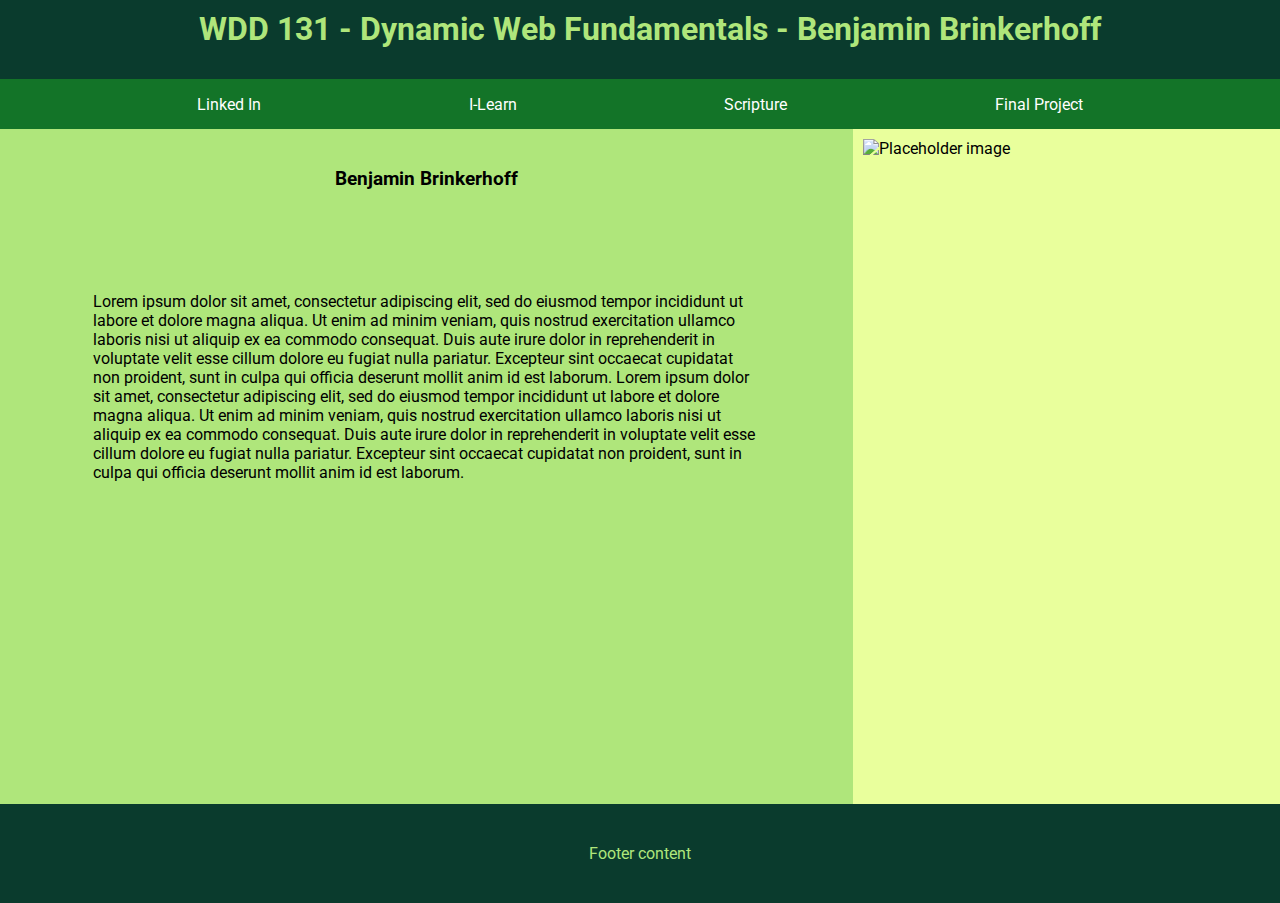
==== index.html @ c9399547 "created html and finished styling" ====
<!DOCTYPE html>
<html lang="en">

<head>
    <meta charset="UTF-8">
    <meta name="viewport" content="width=device-width, initial-scale=1.0">
    <meta name="author" content="Benjamin Brinkerhoff">
    <meta name="description"
        content="WDD 131 - Dynamic Web Fundamentals is the Brigham Young University - Idaho's course for intermediate Web Development. This website is Benjamin Brinkerhoff's homepage for everything he did while taking this course. Currently it contains some placeholder content for week01.">
    <link rel="stylesheet" href="styles/base.css">
    <title>WDD 131 - Dynamic Web Fundamentals - Benjamin Brinkerhoff</title>
</head>

<body>
    <header>
        <h1>WDD 131 - Dynamic Web Fundamentals - Benjamin Brinkerhoff</h1>
        <nav class="navigation-bar">
            <div id="navigation-container">
                <a href="https://www.linkedin.com">Linked In</a>
                <a href="https://byui.instructure.com/">I-Learn</a>
                <a
                    href="https://www.churchofjesuschrist.org/study/scriptures/dc-testament/dc/98?lang=eng&id=p10-p11#p10">Scripture</a>
                <a href="#Final">Final Project</a>
            </div>
        </nav>
    </header>

    <main>

        <section class="card" id="main-content">
            <!--This is where I put a paragraph tag, and describe myself.-->
            <h3>Benjamin Brinkerhoff</h3>
            <p id="personal-description">
                Lorem ipsum dolor sit amet, consectetur adipiscing elit, sed do eiusmod tempor incididunt ut labore et
                dolore magna aliqua. Ut enim ad minim veniam, quis nostrud exercitation ullamco laboris nisi ut aliquip
                ex ea commodo consequat. Duis aute irure dolor in reprehenderit in voluptate velit esse cillum dolore eu
                fugiat nulla pariatur. Excepteur sint occaecat cupidatat non proident, sunt in culpa qui officia
                deserunt mollit anim id est laborum. Lorem ipsum dolor sit amet, consectetur adipiscing elit, sed do
                eiusmod tempor incididunt ut labore et
                dolore magna aliqua. Ut enim ad minim veniam, quis nostrud exercitation ullamco laboris nisi ut aliquip
                ex ea commodo consequat. Duis aute irure dolor in reprehenderit in voluptate velit esse cillum dolore eu
                fugiat nulla pariatur. Excepteur sint occaecat cupidatat non proident, sunt in culpa qui officia
                deserunt mollit anim id est laborum.
            </p>
        </section>
        <div class="boxes" id="aside-content">
            <!--This is where I put my image and list-->
            <img src="https://picsum.photos/400/400" alt="Placeholder image">
        </div>
    </main>

    <footer>
        Footer content
    </footer>
</body>

</html>
---- styles/base.css ----
@import url('https://fonts.googleapis.com/css2?family=Roboto:wght@400&display=swap');

body {

    margin: 0px;
    height: 100%;
    width: 100%;
    padding-top: 0px;
    padding-bottom: 0px;
    font-family: "Roboto", sans-serif;

}

header {
    background-color: rgb(10, 59, 45);
    margin: 0px;
    padding: 0px;
    text-align: center;
    color: rgb(175, 230, 123);
    height: auto;
    width: 100%;

}

h1 {
    margin-top: 0px;
    padding: 10px;
    width: inherit;
    height: auto;
    justify-content: center;
}


main {
    display: grid;
    grid-template-columns: 2fr 1fr;
    grid-template-rows: auto 1fr auto;
    min-height: 75vh;
    margin: 0px;
    height: auto;
    width: 100%;
}

footer {
    background-color: rgb(10, 59, 45);
    margin-top: auto;
    padding-top: 40px;
    padding-bottom: 40px;
    text-align: center;
    color: rgb(175, 230, 123);
    margin: 0px;
    height: auto;
    width: 100%;

}

.navigation-bar {
    display: flex;
    justify-content: space-between;
    background-color: rgb(19, 116, 40);
    text-align: center;
    align-items: center;
    align-content: center;
    margin: 0px;
    height: 50px;
    width: 100%;


}


.navigation-bar a {
    color: white;
    text-decoration: none;
    margin: 0 10px;
    text-align: center;
    align-items: center;
    justify-content: center;
}

.navigation-bar a:hover {
    color: black;
}

#navigation-container {
    display: flex;
    justify-content: space-evenly;
    width: 100%;
}

.card {
    display: grid;
    grid-template-columns: auto auto;
    grid-template-rows: 1fr;
    gap: 0px;

}

#main-content {
    display: inline;
    margin: 0px;
    grid-column: 1/2;
    grid-row: 1/3;
    background-color: rgb(175, 230, 123);
    padding: 10px;
    text-align: left;


}

#main-content p {
    padding-top: 30px;
    padding: 10%;
}

#main-content h3 {
    padding-top: 10px;
    text-align: center;
}

#aside-content {
    margin: 0px;
    grid-column: 2/3;
    grid-row: 1/3;
    background-color: rgb(233, 255, 156);
    padding: 10px;
}

#aside-content img {
    display: flex;
    margin: auto;
    justify-content: center;
    align-items: center;

}
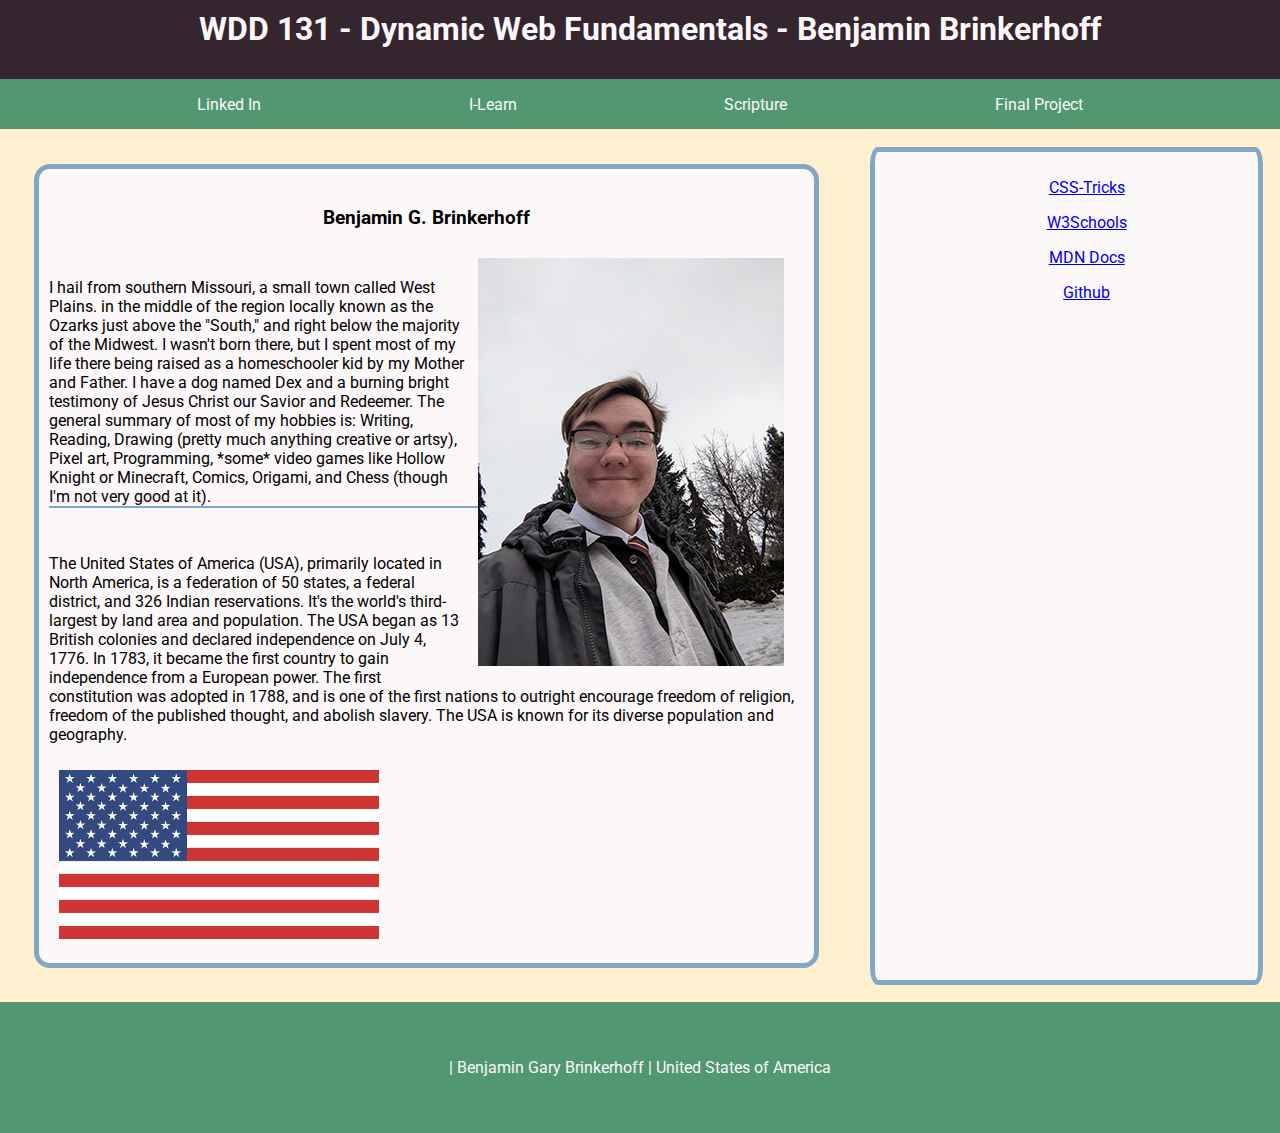
==== commit f50ff803: "implemented the flag, selfie image, self description and list of useful links" ====
--- a/index.html
+++ b/index.html
@@ -29,28 +29,49 @@
 
         <section class="card" id="main-content">
             <!--This is where I put a paragraph tag, and describe myself.-->
-            <h3>Benjamin Brinkerhoff</h3>
+
+            <h3>Benjamin G. Brinkerhoff</h3>
+            <img src="images/winter-selfie.jpg" alt="Young man in a white sunday sweater smiling with a winter backdrop"
+                id="picture-me">
             <p id="personal-description">
-                Lorem ipsum dolor sit amet, consectetur adipiscing elit, sed do eiusmod tempor incididunt ut labore et
-                dolore magna aliqua. Ut enim ad minim veniam, quis nostrud exercitation ullamco laboris nisi ut aliquip
-                ex ea commodo consequat. Duis aute irure dolor in reprehenderit in voluptate velit esse cillum dolore eu
-                fugiat nulla pariatur. Excepteur sint occaecat cupidatat non proident, sunt in culpa qui officia
-                deserunt mollit anim id est laborum. Lorem ipsum dolor sit amet, consectetur adipiscing elit, sed do
-                eiusmod tempor incididunt ut labore et
-                dolore magna aliqua. Ut enim ad minim veniam, quis nostrud exercitation ullamco laboris nisi ut aliquip
-                ex ea commodo consequat. Duis aute irure dolor in reprehenderit in voluptate velit esse cillum dolore eu
-                fugiat nulla pariatur. Excepteur sint occaecat cupidatat non proident, sunt in culpa qui officia
-                deserunt mollit anim id est laborum.
+
+                I hail from southern Missouri, a small town called West Plains. in the middle of the region locally
+                known as the Ozarks just above the "South," and right below the majority of the Midwest.
+                I wasn't born there, but I spent most of my life there being raised as a homeschooler kid by my Mother
+                and Father. I have a dog named Dex and a burning bright testimony of Jesus Christ our Savior and
+                Redeemer.
+                The general summary of most of my hobbies is: Writing, Reading, Drawing (pretty much anything creative
+                or artsy), Pixel art, Programming, *some* video games like Hollow Knight or Minecraft, Comics, Origami,
+                and Chess (though I'm not very good at it).
+
             </p>
+
+            <p id="nationality-description">
+                The United States of America (USA), primarily located in North America, is a federation of 50 states, a
+                federal district, and 326 Indian reservations. It's the world's third-largest by land area and
+                population. The USA began as 13 British colonies and declared independence on July 4, 1776. In 1783, it
+                became the first country to gain independence from a European power. The first constitution was adopted
+                in 1788, and is one of the first nations to outright encourage freedom of religion, freedom of the
+                published thought, and abolish slavery. The USA is known for its diverse population and geography.
+
+            </p>
+            <img src="images/american-flag-2144392_640.png" alt="Flag of the United States of America"
+                id="picture-flag">
+
         </section>
-        <div class="boxes" id="aside-content">
-            <!--This is where I put my image and list-->
-            <img src="https://picsum.photos/400/400" alt="Placeholder image">
+        <div class="card" id="aside-content">
+            <!--This is where I put my list  of links-->
+            <ul><a href="https://css-tricks.com/">CSS-Tricks</a></ul>
+            <ul><a href="https://www.w3schools.com/">W3Schools</a></ul>
+            <ul><a href="https://developer.mozilla.org/">MDN Docs</a></ul>
+            <ul><a href="https://github.com/">Github</a></ul>
         </div>
     </main>
 
     <footer>
-        Footer content
+        <p><span id="currentyear"></span>| Benjamin Gary Brinkerhoff | United States of America</p>
+
+        <p><span id="lastModified"></span></p>
     </footer>
 </body>
 
--- a/styles/base.css
+++ b/styles/base.css
@@ -1,4 +1,12 @@
 @import url('https://fonts.googleapis.com/css2?family=Roboto:wght@400&display=swap');
+
+:root {
+    --hd-color: #34252F;
+    --nav-color: #519872;
+    --card-color: #FFF1D0;
+    --page-color: #FCF7F8;
+    --acn-color: #81A7C5;
+}
 
 body {
 
@@ -12,11 +20,11 @@
 }
 
 header {
-    background-color: rgb(10, 59, 45);
+    background-color: var(--hd-color);
     margin: 0px;
     padding: 0px;
     text-align: center;
-    color: rgb(175, 230, 123);
+    color: var(--page-color);
     height: auto;
     width: 100%;
 
@@ -39,25 +47,28 @@
     margin: 0px;
     height: auto;
     width: 100%;
+    background-color: var(--card-color);
 }
 
 footer {
-    background-color: rgb(10, 59, 45);
+    background-color: var(--nav-color);
     margin-top: auto;
     padding-top: 40px;
     padding-bottom: 40px;
     text-align: center;
-    color: rgb(175, 230, 123);
+    color: var(--page-color);
     margin: 0px;
     height: auto;
     width: 100%;
 
 }
 
+
+
 .navigation-bar {
     display: flex;
     justify-content: space-between;
-    background-color: rgb(19, 116, 40);
+    background-color: var(--nav-color);
     text-align: center;
     align-items: center;
     align-content: center;
@@ -70,7 +81,7 @@
 
 
 .navigation-bar a {
-    color: white;
+    color: var(--page-color);
     text-decoration: none;
     margin: 0 10px;
     text-align: center;
@@ -79,7 +90,17 @@
 }
 
 .navigation-bar a:hover {
-    color: black;
+    color: var(--acn-color);
+}
+
+
+.card {
+
+    border-color: var(--acn-color);
+    margin: 4%;
+    border-radius: 2%;
+    border-style: solid;
+    border-width: 5px;
 }
 
 #navigation-container {
@@ -88,29 +109,20 @@
     width: 100%;
 }
 
-.card {
-    display: grid;
-    grid-template-columns: auto auto;
-    grid-template-rows: 1fr;
-    gap: 0px;
-
-}
-
 #main-content {
     display: inline;
-    margin: 0px;
+
     grid-column: 1/2;
     grid-row: 1/3;
-    background-color: rgb(175, 230, 123);
+    background-color: var(--page-color);
     padding: 10px;
     text-align: left;
-
 
 }
 
 #main-content p {
     padding-top: 30px;
-    padding: 10%;
+
 }
 
 #main-content h3 {
@@ -118,12 +130,36 @@
     text-align: center;
 }
 
+#personal-description {
+    border-bottom: 2px var(--acn-color);
+    border-bottom-style: solid;
+    width: calc(100% - 306px)
+}
+
+#picture-me {
+    float: right;
+    margin: 0 10px 10px 0;
+    padding: 10px;
+}
+
+#picture-flag {
+
+    justify-content: center;
+    margin-left: auto;
+    margin-right: auto;
+    padding: 10px;
+}
+
 #aside-content {
-    margin: 0px;
+    display: block;
     grid-column: 2/3;
     grid-row: 1/3;
-    background-color: rgb(233, 255, 156);
+    background-color: var(--page-color);
     padding: 10px;
+    text-decoration: none;
+    justify-content: center;
+    text-align: center;
+    color: var(--hd-color);
 }
 
 #aside-content img {
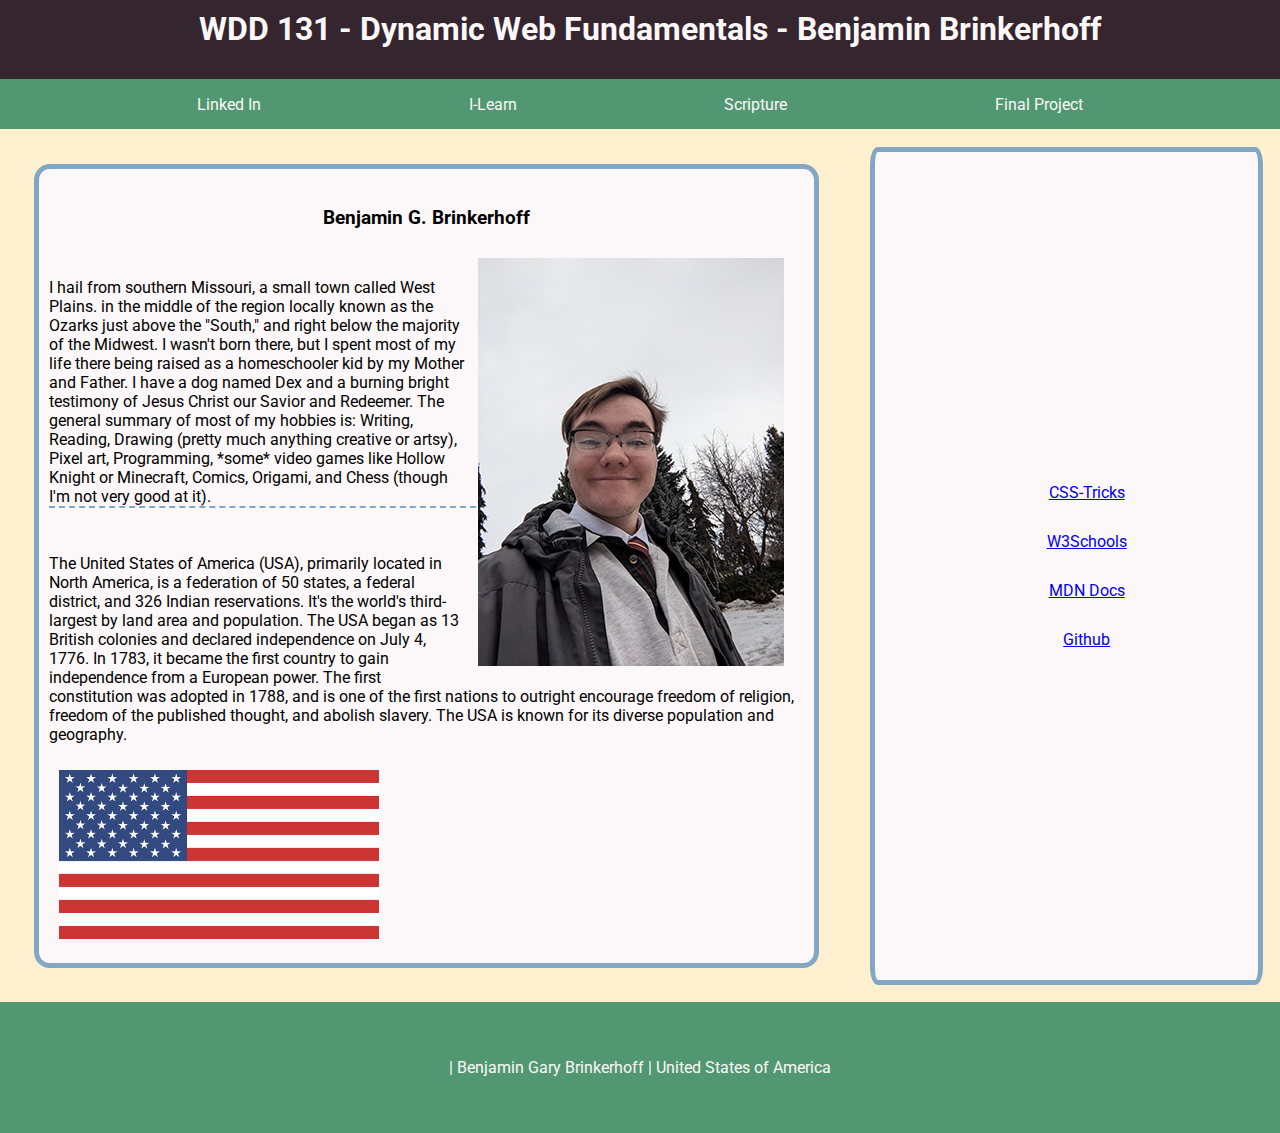
==== commit 6d9c5276: "centered the list of links with flex" ====
--- a/index.html
+++ b/index.html
@@ -59,13 +59,15 @@
                 id="picture-flag">
 
         </section>
-        <div class="card" id="aside-content">
+        <section class="card" id="aside-content">
             <!--This is where I put my list  of links-->
-            <ul><a href="https://css-tricks.com/">CSS-Tricks</a></ul>
-            <ul><a href="https://www.w3schools.com/">W3Schools</a></ul>
-            <ul><a href="https://developer.mozilla.org/">MDN Docs</a></ul>
-            <ul><a href="https://github.com/">Github</a></ul>
-        </div>
+            <ul>
+                <li><a href="https://css-tricks.com/">CSS-Tricks</a></li>
+                <li><a href="https://www.w3schools.com/">W3Schools</a></li>
+                <li><a href="https://developer.mozilla.org/">MDN Docs</a></li>
+                <li><a href="https://github.com/">Github</a></li>
+            </ul>
+        </section>
     </main>
 
     <footer>
--- a/styles/base.css
+++ b/styles/base.css
@@ -132,8 +132,8 @@
 
 #personal-description {
     border-bottom: 2px var(--acn-color);
-    border-bottom-style: solid;
-    width: calc(100% - 306px)
+    border-bottom-style: dashed;
+    width: calc(97% - 306px)
 }
 
 #picture-me {
@@ -151,21 +151,24 @@
 }
 
 #aside-content {
-    display: block;
+
+    display: flex;
+    flex-direction: column;
+    justify-content: center;
     grid-column: 2/3;
     grid-row: 1/3;
     background-color: var(--page-color);
     padding: 10px;
-    text-decoration: none;
-    justify-content: center;
-    text-align: center;
     color: var(--hd-color);
 }
 
-#aside-content img {
-    display: flex;
-    margin: auto;
-    justify-content: center;
-    align-items: center;
+#aside-content ul {
 
+    list-style-type: none;
+    text-align: center;
+}
+
+#aside-content ul li {
+    margin: 10px 0;
+    padding: 10px 0;
 }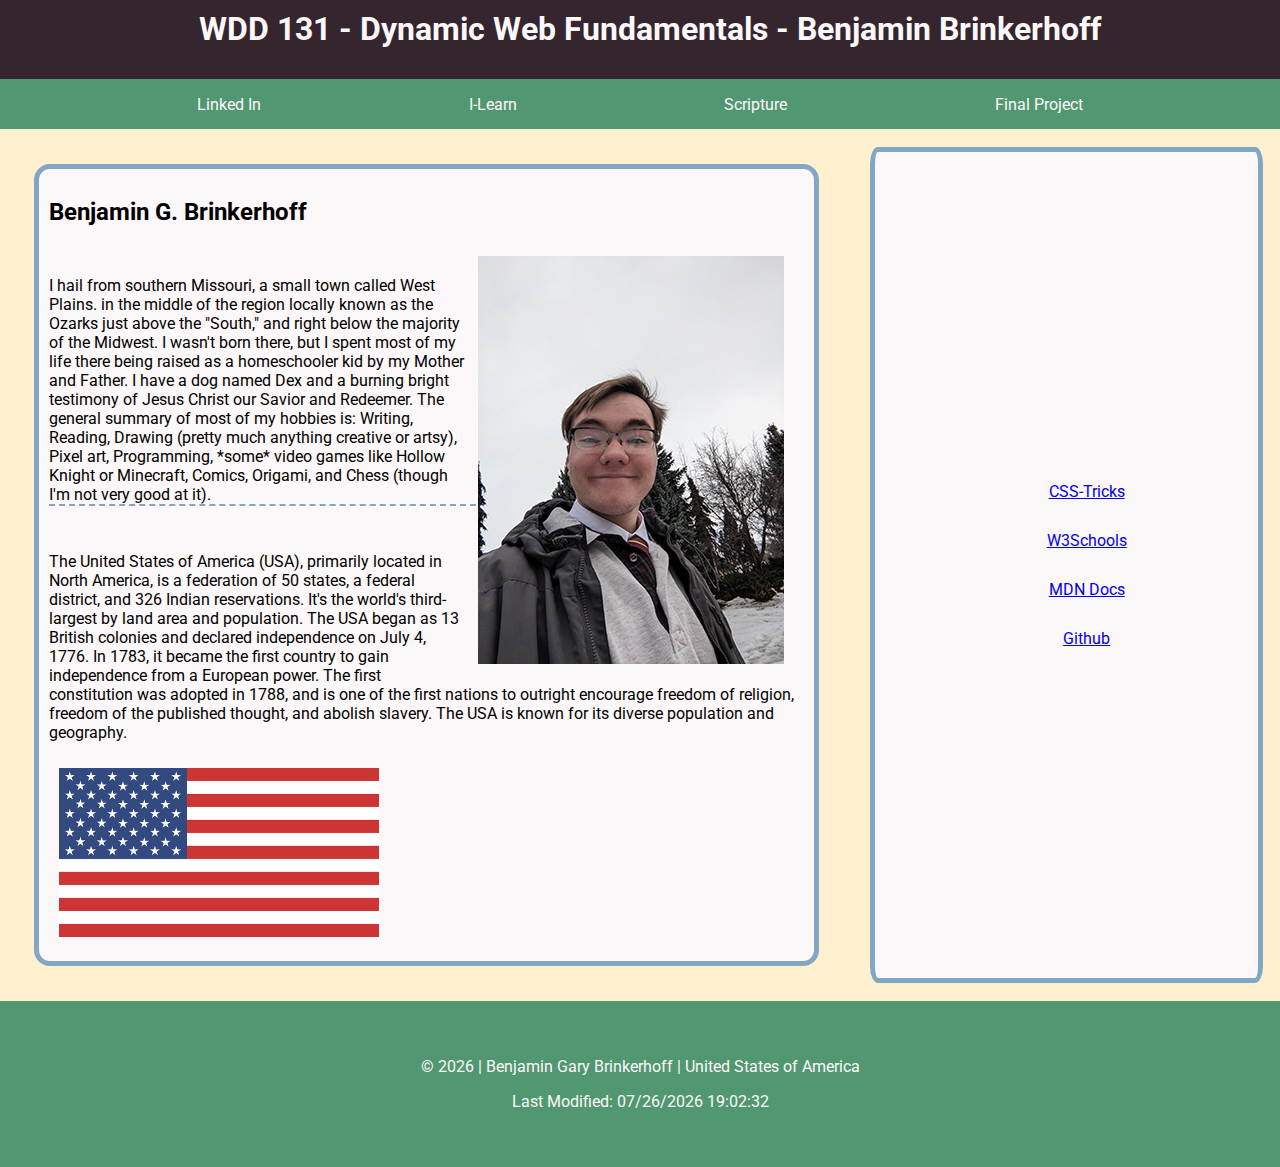
==== commit 3342f2fe: "implemented getdates.js for the footer, and replaced h3 with h2" ====
--- a/index.html
+++ b/index.html
@@ -9,6 +9,7 @@
         content="WDD 131 - Dynamic Web Fundamentals is the Brigham Young University - Idaho's course for intermediate Web Development. This website is Benjamin Brinkerhoff's homepage for everything he did while taking this course. Currently it contains some placeholder content for week01.">
     <link rel="stylesheet" href="styles/base.css">
     <title>WDD 131 - Dynamic Web Fundamentals - Benjamin Brinkerhoff</title>
+    <script src="scripts/getdates.js"></script>
 </head>
 
 <body>
@@ -30,33 +31,39 @@
         <section class="card" id="main-content">
             <!--This is where I put a paragraph tag, and describe myself.-->
 
-            <h3>Benjamin G. Brinkerhoff</h3>
-            <img src="images/winter-selfie.jpg" alt="Young man in a white sunday sweater smiling with a winter backdrop"
-                id="picture-me">
-            <p id="personal-description">
+            <h2>Benjamin G. Brinkerhoff</h3>
+                <img src="images/winter-selfie.jpg"
+                    alt="Young man in a white sunday sweater smiling with a winter backdrop" id="picture-me">
+                <p id="personal-description">
 
-                I hail from southern Missouri, a small town called West Plains. in the middle of the region locally
-                known as the Ozarks just above the "South," and right below the majority of the Midwest.
-                I wasn't born there, but I spent most of my life there being raised as a homeschooler kid by my Mother
-                and Father. I have a dog named Dex and a burning bright testimony of Jesus Christ our Savior and
-                Redeemer.
-                The general summary of most of my hobbies is: Writing, Reading, Drawing (pretty much anything creative
-                or artsy), Pixel art, Programming, *some* video games like Hollow Knight or Minecraft, Comics, Origami,
-                and Chess (though I'm not very good at it).
+                    I hail from southern Missouri, a small town called West Plains. in the middle of the region locally
+                    known as the Ozarks just above the "South," and right below the majority of the Midwest.
+                    I wasn't born there, but I spent most of my life there being raised as a homeschooler kid by my
+                    Mother
+                    and Father. I have a dog named Dex and a burning bright testimony of Jesus Christ our Savior and
+                    Redeemer.
+                    The general summary of most of my hobbies is: Writing, Reading, Drawing (pretty much anything
+                    creative
+                    or artsy), Pixel art, Programming, *some* video games like Hollow Knight or Minecraft, Comics,
+                    Origami,
+                    and Chess (though I'm not very good at it).
 
-            </p>
+                </p>
 
-            <p id="nationality-description">
-                The United States of America (USA), primarily located in North America, is a federation of 50 states, a
-                federal district, and 326 Indian reservations. It's the world's third-largest by land area and
-                population. The USA began as 13 British colonies and declared independence on July 4, 1776. In 1783, it
-                became the first country to gain independence from a European power. The first constitution was adopted
-                in 1788, and is one of the first nations to outright encourage freedom of religion, freedom of the
-                published thought, and abolish slavery. The USA is known for its diverse population and geography.
+                <p id="nationality-description">
+                    The United States of America (USA), primarily located in North America, is a federation of 50
+                    states, a
+                    federal district, and 326 Indian reservations. It's the world's third-largest by land area and
+                    population. The USA began as 13 British colonies and declared independence on July 4, 1776. In 1783,
+                    it
+                    became the first country to gain independence from a European power. The first constitution was
+                    adopted
+                    in 1788, and is one of the first nations to outright encourage freedom of religion, freedom of the
+                    published thought, and abolish slavery. The USA is known for its diverse population and geography.
 
-            </p>
-            <img src="images/american-flag-2144392_640.png" alt="Flag of the United States of America"
-                id="picture-flag">
+                </p>
+                <img src="images/american-flag-2144392_640.png" alt="Flag of the United States of America"
+                    id="picture-flag">
 
         </section>
         <section class="card" id="aside-content">
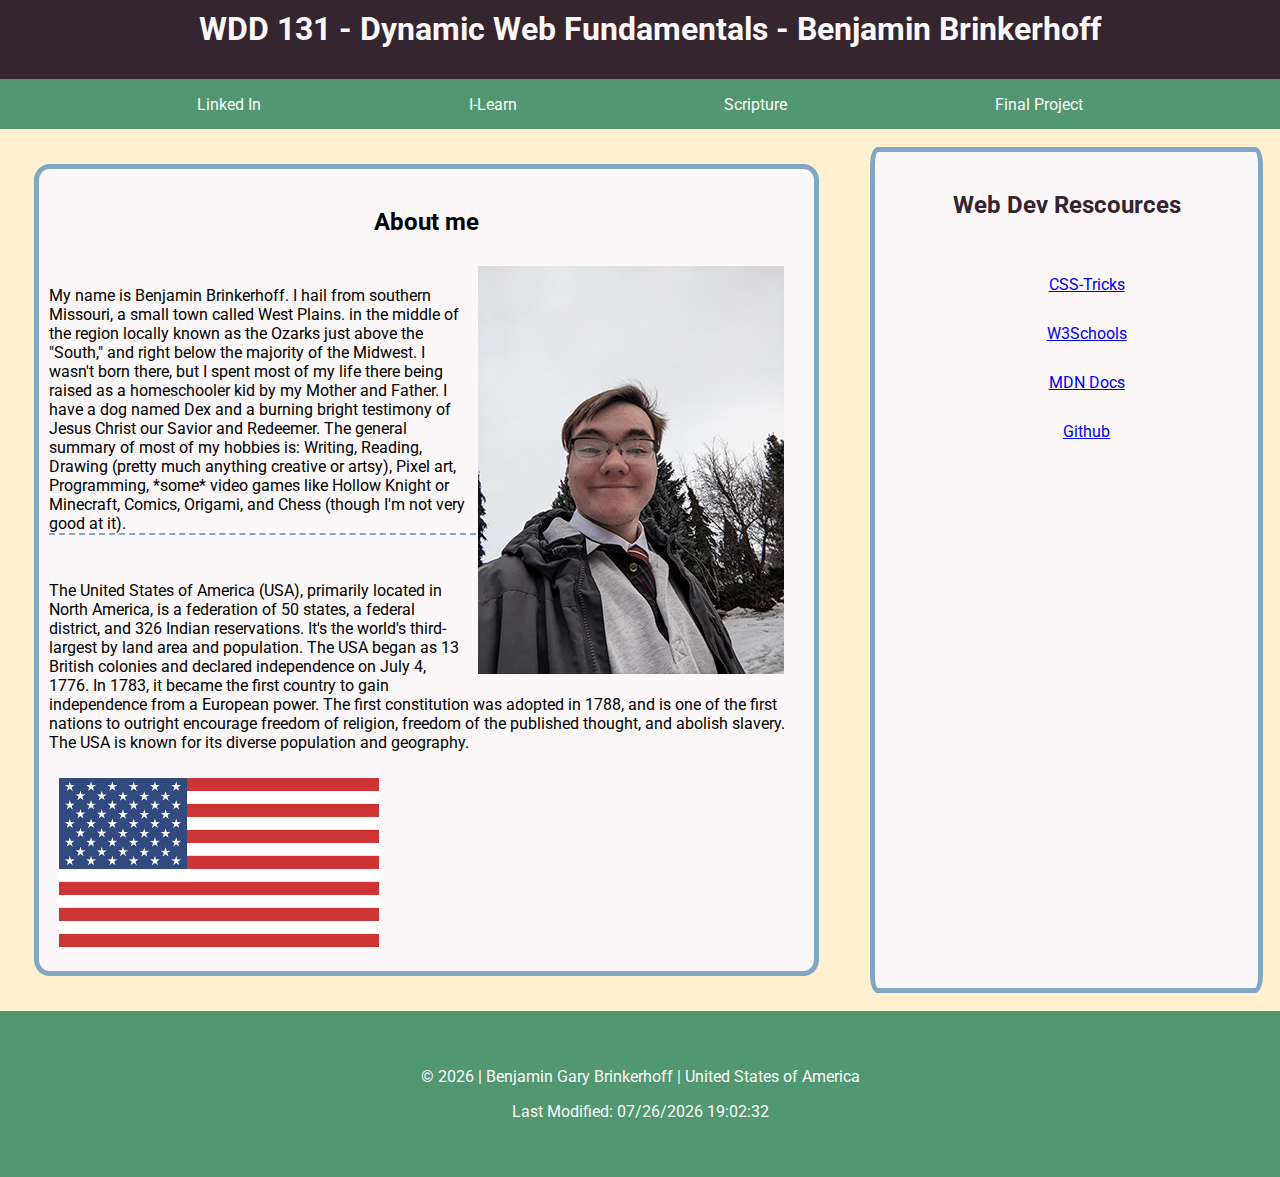
==== commit eaacac04: "fixed audit errors" ====
--- a/index.html
+++ b/index.html
@@ -7,9 +7,10 @@
     <meta name="author" content="Benjamin Brinkerhoff">
     <meta name="description"
         content="WDD 131 - Dynamic Web Fundamentals is the Brigham Young University - Idaho's course for intermediate Web Development. This website is Benjamin Brinkerhoff's homepage for everything he did while taking this course. Currently it contains some placeholder content for week01.">
+    <link rel="preconnect" href="https://fonts.googleapis.com/css2?family=Roboto:wght@400&display=swap">
     <link rel="stylesheet" href="styles/base.css">
     <title>WDD 131 - Dynamic Web Fundamentals - Benjamin Brinkerhoff</title>
-    <script src="scripts/getdates.js"></script>
+    <script defer src="scripts/getdates.js"></script>
 </head>
 
 <body>
@@ -31,43 +32,45 @@
         <section class="card" id="main-content">
             <!--This is where I put a paragraph tag, and describe myself.-->
 
-            <h2>Benjamin G. Brinkerhoff</h3>
-                <img src="images/winter-selfie.jpg"
-                    alt="Young man in a white sunday sweater smiling with a winter backdrop" id="picture-me">
-                <p id="personal-description">
+            <h2>About me</h2>
+            <img src="images/winter-selfie.jpg" alt="Young man in a white sunday sweater smiling with a winter backdrop"
+                id="picture-me">
+            <p id="personal-description">
 
-                    I hail from southern Missouri, a small town called West Plains. in the middle of the region locally
-                    known as the Ozarks just above the "South," and right below the majority of the Midwest.
-                    I wasn't born there, but I spent most of my life there being raised as a homeschooler kid by my
-                    Mother
-                    and Father. I have a dog named Dex and a burning bright testimony of Jesus Christ our Savior and
-                    Redeemer.
-                    The general summary of most of my hobbies is: Writing, Reading, Drawing (pretty much anything
-                    creative
-                    or artsy), Pixel art, Programming, *some* video games like Hollow Knight or Minecraft, Comics,
-                    Origami,
-                    and Chess (though I'm not very good at it).
+                My name is Benjamin Brinkerhoff. I hail from southern Missouri, a small town called West Plains. in
+                the middle of the region locally
+                known as the Ozarks just above the "South," and right below the majority of the Midwest.
+                I wasn't born there, but I spent most of my life there being raised as a homeschooler kid by my
+                Mother
+                and Father. I have a dog named Dex and a burning bright testimony of Jesus Christ our Savior and
+                Redeemer.
+                The general summary of most of my hobbies is: Writing, Reading, Drawing (pretty much anything
+                creative
+                or artsy), Pixel art, Programming, *some* video games like Hollow Knight or Minecraft, Comics,
+                Origami,
+                and Chess (though I'm not very good at it).
 
-                </p>
+            </p>
 
-                <p id="nationality-description">
-                    The United States of America (USA), primarily located in North America, is a federation of 50
-                    states, a
-                    federal district, and 326 Indian reservations. It's the world's third-largest by land area and
-                    population. The USA began as 13 British colonies and declared independence on July 4, 1776. In 1783,
-                    it
-                    became the first country to gain independence from a European power. The first constitution was
-                    adopted
-                    in 1788, and is one of the first nations to outright encourage freedom of religion, freedom of the
-                    published thought, and abolish slavery. The USA is known for its diverse population and geography.
+            <p id="nationality-description">
+                The United States of America (USA), primarily located in North America, is a federation of 50
+                states, a
+                federal district, and 326 Indian reservations. It's the world's third-largest by land area and
+                population. The USA began as 13 British colonies and declared independence on July 4, 1776. In 1783,
+                it
+                became the first country to gain independence from a European power. The first constitution was
+                adopted
+                in 1788, and is one of the first nations to outright encourage freedom of religion, freedom of the
+                published thought, and abolish slavery. The USA is known for its diverse population and geography.
 
-                </p>
-                <img src="images/american-flag-2144392_640.png" alt="Flag of the United States of America"
-                    id="picture-flag">
+            </p>
+            <img src="images/american-flag-2144392_640.png" alt="Flag of the United States of America"
+                id="picture-flag">
 
         </section>
         <section class="card" id="aside-content">
             <!--This is where I put my list  of links-->
+            <h2>Web Dev Rescources</h2>
             <ul>
                 <li><a href="https://css-tricks.com/">CSS-Tricks</a></li>
                 <li><a href="https://www.w3schools.com/">W3Schools</a></li>
--- a/styles/base.css
+++ b/styles/base.css
@@ -46,7 +46,7 @@
     min-height: 75vh;
     margin: 0px;
     height: auto;
-    width: 100%;
+    max-width: max-content;
     background-color: var(--card-color);
 }
 
@@ -125,10 +125,7 @@
 
 }
 
-#main-content h3 {
-    padding-top: 10px;
-    text-align: center;
-}
+
 
 #personal-description {
     border-bottom: 2px var(--acn-color);
@@ -154,7 +151,7 @@
 
     display: flex;
     flex-direction: column;
-    justify-content: center;
+
     grid-column: 2/3;
     grid-row: 1/3;
     background-color: var(--page-color);
@@ -171,4 +168,10 @@
 #aside-content ul li {
     margin: 10px 0;
     padding: 10px 0;
+}
+
+h2 {
+    display: block;
+    padding-top: 10px;
+    text-align: center;
 }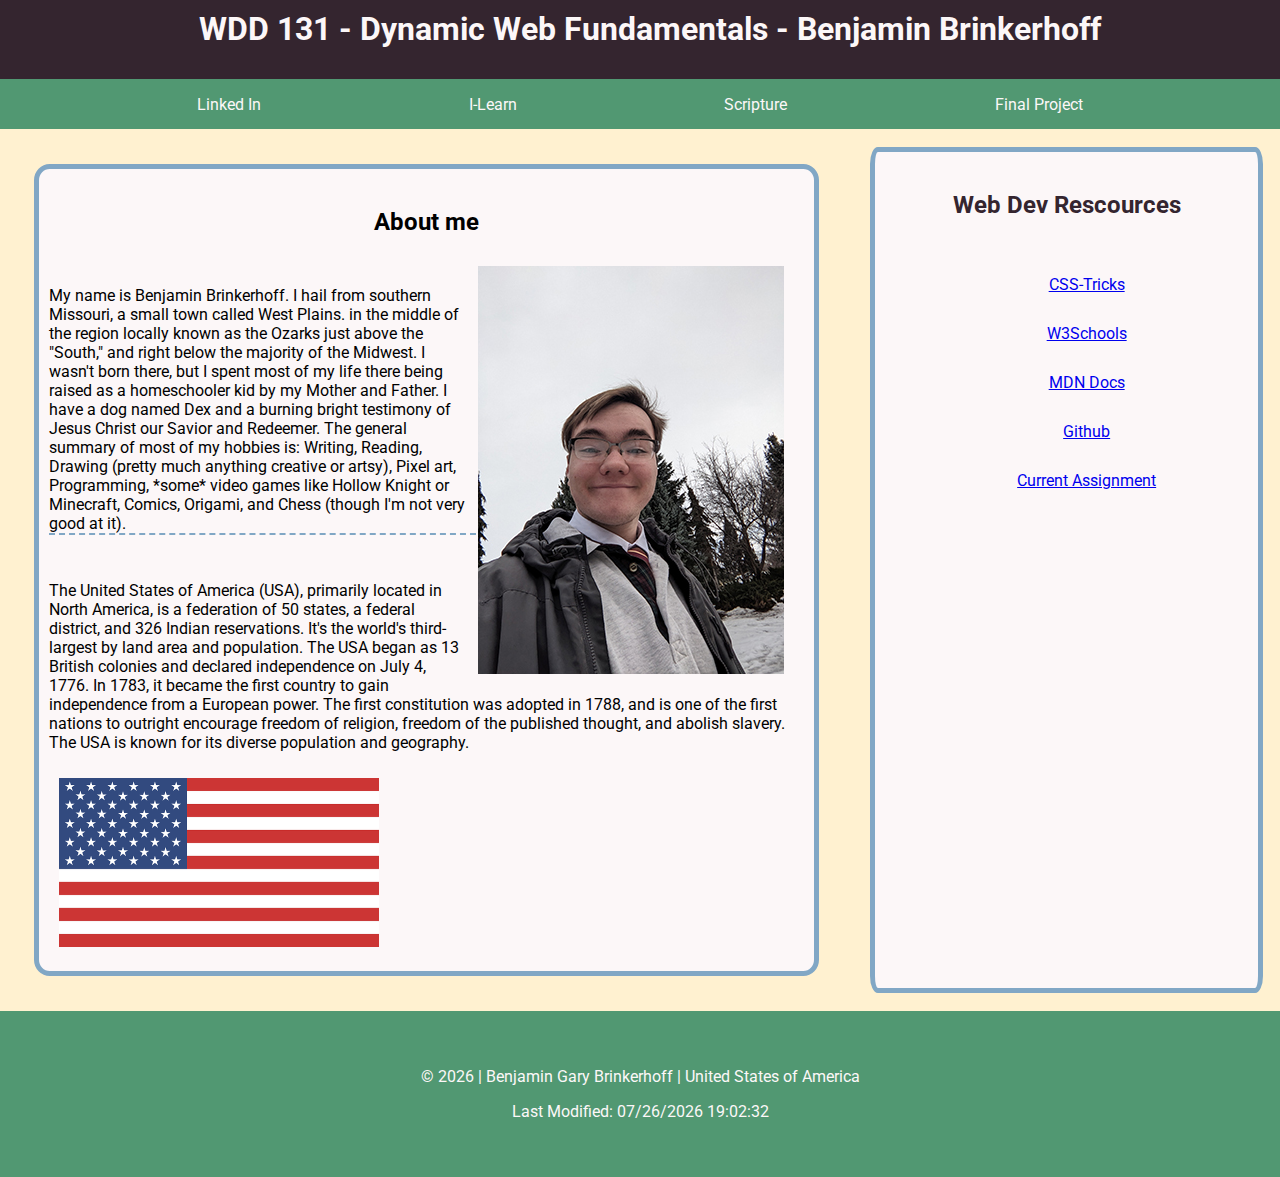
==== commit 5383f4b0: "Frodo: "It's done...." Sam: "Yes Mr. Frodo, its over now"" ====
--- a/index.html
+++ b/index.html
@@ -7,7 +7,11 @@
     <meta name="author" content="Benjamin Brinkerhoff">
     <meta name="description"
         content="WDD 131 - Dynamic Web Fundamentals is the Brigham Young University - Idaho's course for intermediate Web Development. This website is Benjamin Brinkerhoff's homepage for everything he did while taking this course. Currently it contains some placeholder content for week01.">
-    <link rel="preconnect" href="https://fonts.googleapis.com/css2?family=Roboto:wght@400&display=swap">
+    <link rel="preconnect" href="https://fonts.googleapis.com">
+    <link rel="preconnect" href="https://fonts.gstatic.com" crossorigin>
+    <link
+        href="https://fonts.googleapis.com/css2?family=Roboto:ital,wght@0,100;0,300;0,400;0,500;0,700;0,900;1,100;1,300;1,400;1,500;1,700;1,900&display=swap"
+        rel="stylesheet">
     <link rel="stylesheet" href="styles/base.css">
     <title>WDD 131 - Dynamic Web Fundamentals - Benjamin Brinkerhoff</title>
     <script defer src="scripts/getdates.js"></script>
@@ -76,6 +80,8 @@
                 <li><a href="https://www.w3schools.com/">W3Schools</a></li>
                 <li><a href="https://developer.mozilla.org/">MDN Docs</a></li>
                 <li><a href="https://github.com/">Github</a></li>
+                <li><a href="wdd131\week02">Current Assignment</a>
+                </li>
             </ul>
         </section>
     </main>
